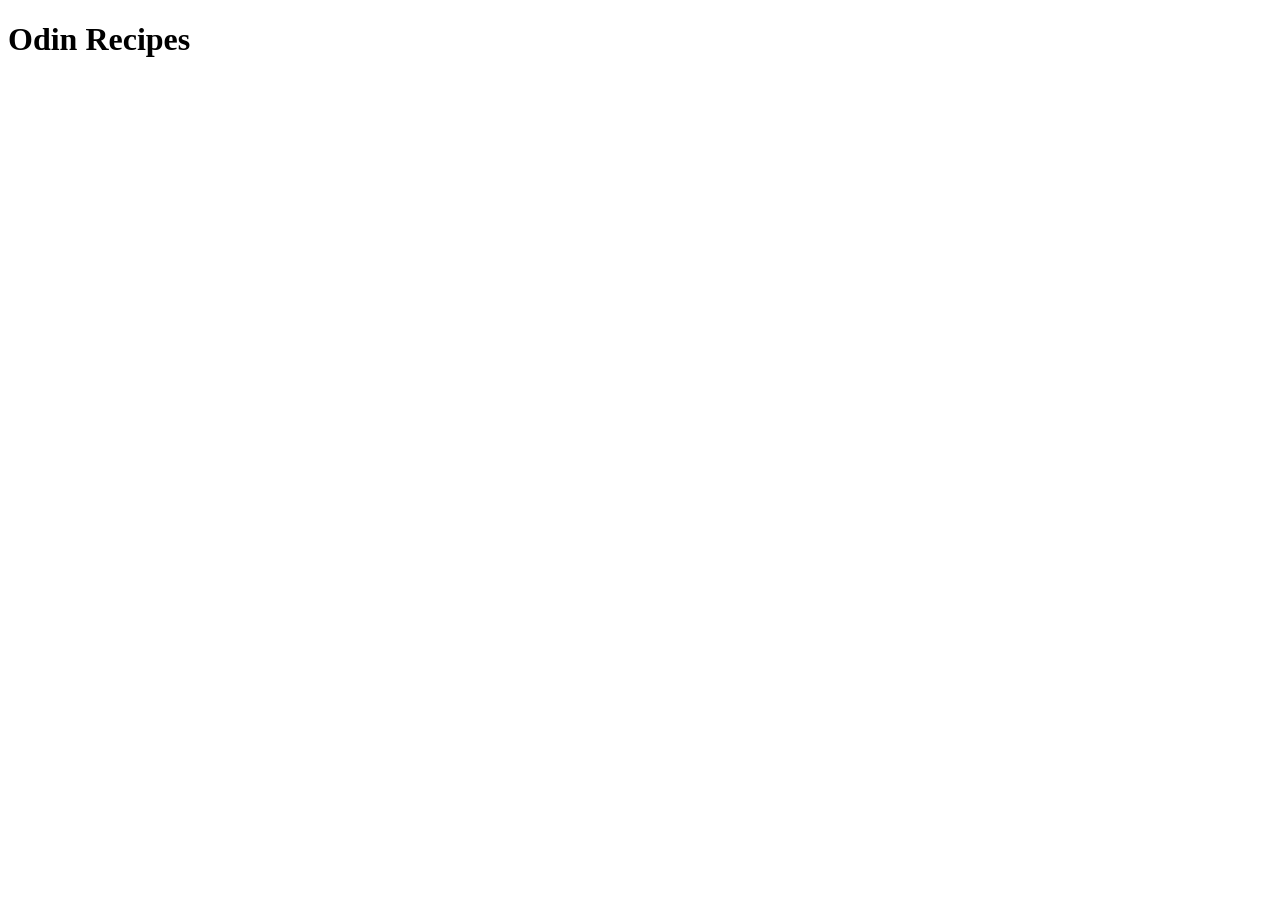
==== index.html @ 3954f793 "add barebone index file" ====
<!DOCTYPE html>
<html lang="en">
<head>
    <meta charset="UTF-8">
    <meta name="viewport" content="width=device-width, initial-scale=1.0">
    <title>Odin Recipes</title>
</head>
<body>
    <h1>Odin Recipes</h1>
</body>
</html>
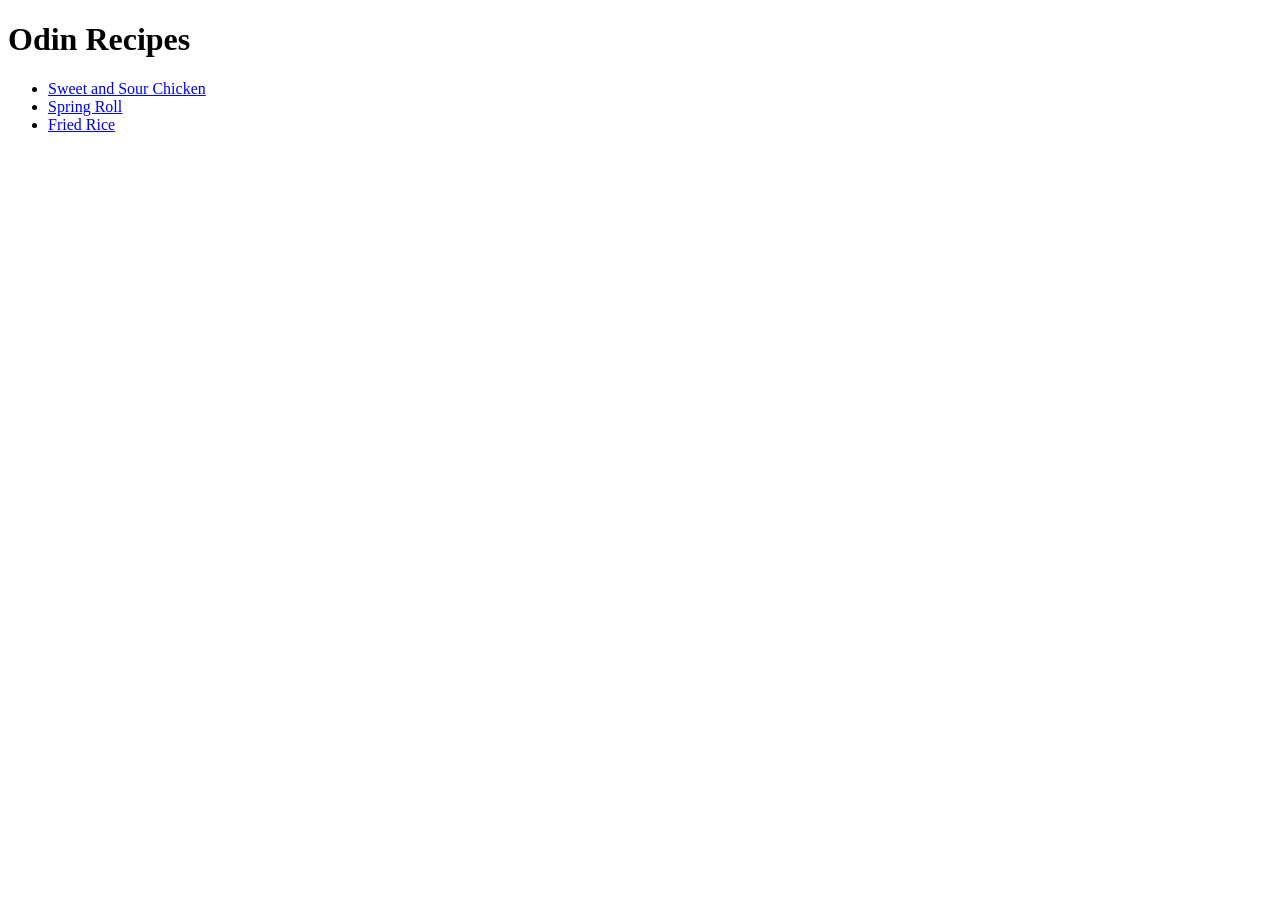
==== commit 88e45c7d: "add new recipes pages and links to them in index" ====
--- a/index.html
+++ b/index.html
@@ -7,5 +7,10 @@
 </head>
 <body>
     <h1>Odin Recipes</h1>
+    <ul>
+        <li><a href="./recipes/sweet-and-sour.html">Sweet and Sour Chicken</a></li>
+        <li><a href="./recipes/spring-roll.html">Spring Roll</a></li>
+        <li><a href="./recipes/fried-rice.html">Fried Rice</a></li>
+    </ul>
 </body>
 </html>
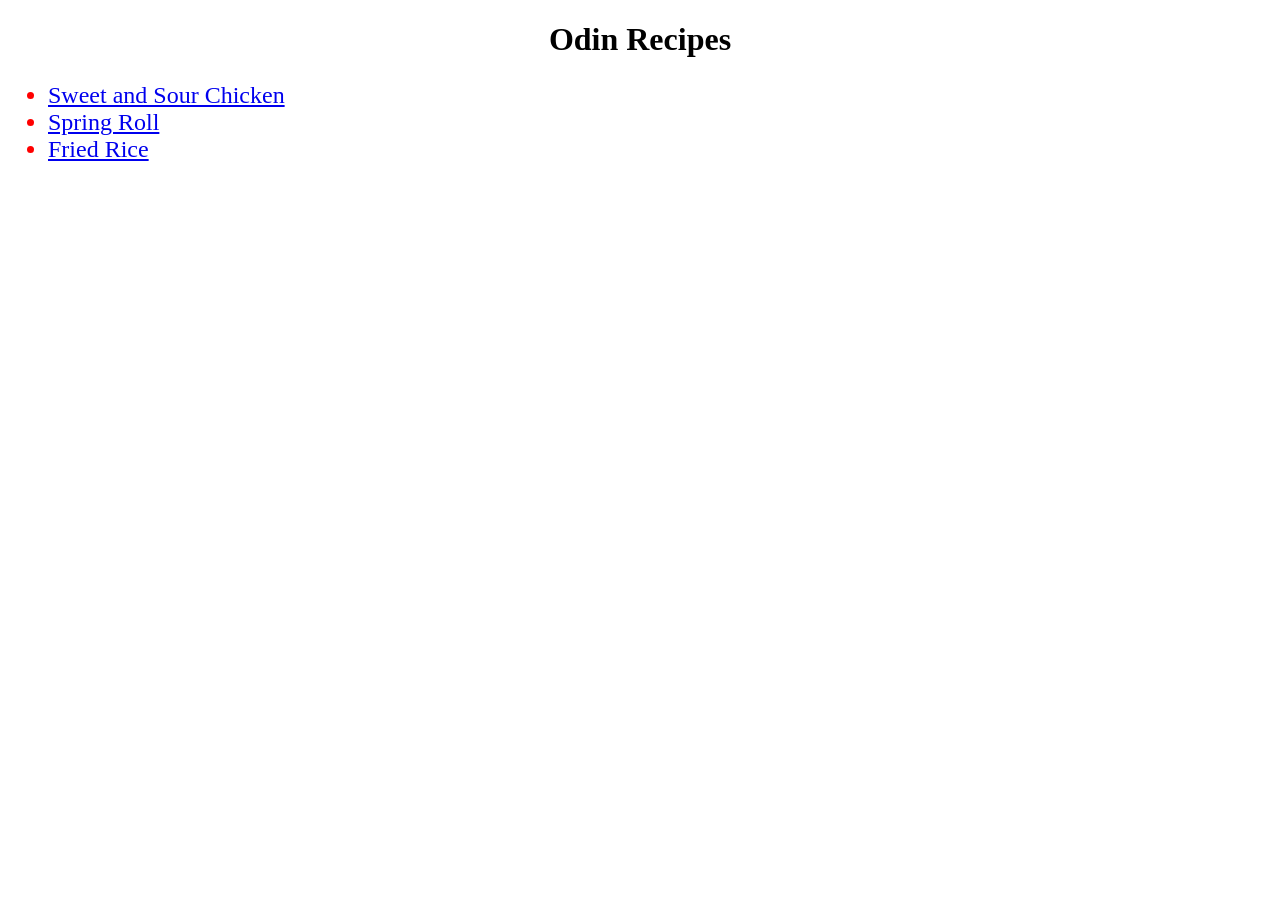
==== commit 0051d00a: "Add h1 styling, along with homepage list styling" ====
--- a/index.html
+++ b/index.html
@@ -3,11 +3,12 @@
 <head>
     <meta charset="UTF-8">
     <meta name="viewport" content="width=device-width, initial-scale=1.0">
+    <link rel="stylesheet" href="./style.css">
     <title>Odin Recipes</title>
 </head>
 <body>
     <h1>Odin Recipes</h1>
-    <ul>
+    <ul class="directory">
         <li><a href="./recipes/sweet-and-sour.html">Sweet and Sour Chicken</a></li>
         <li><a href="./recipes/spring-roll.html">Spring Roll</a></li>
         <li><a href="./recipes/fried-rice.html">Fried Rice</a></li>
--- a/style.css
+++ b/style.css
@@ -0,0 +1,12 @@
+h1 {
+    text-align: center;
+}
+
+h1:hover {
+    background-color: yellow;
+}
+
+.directory {
+    font-size: 24px;
+    color: red;
+}
